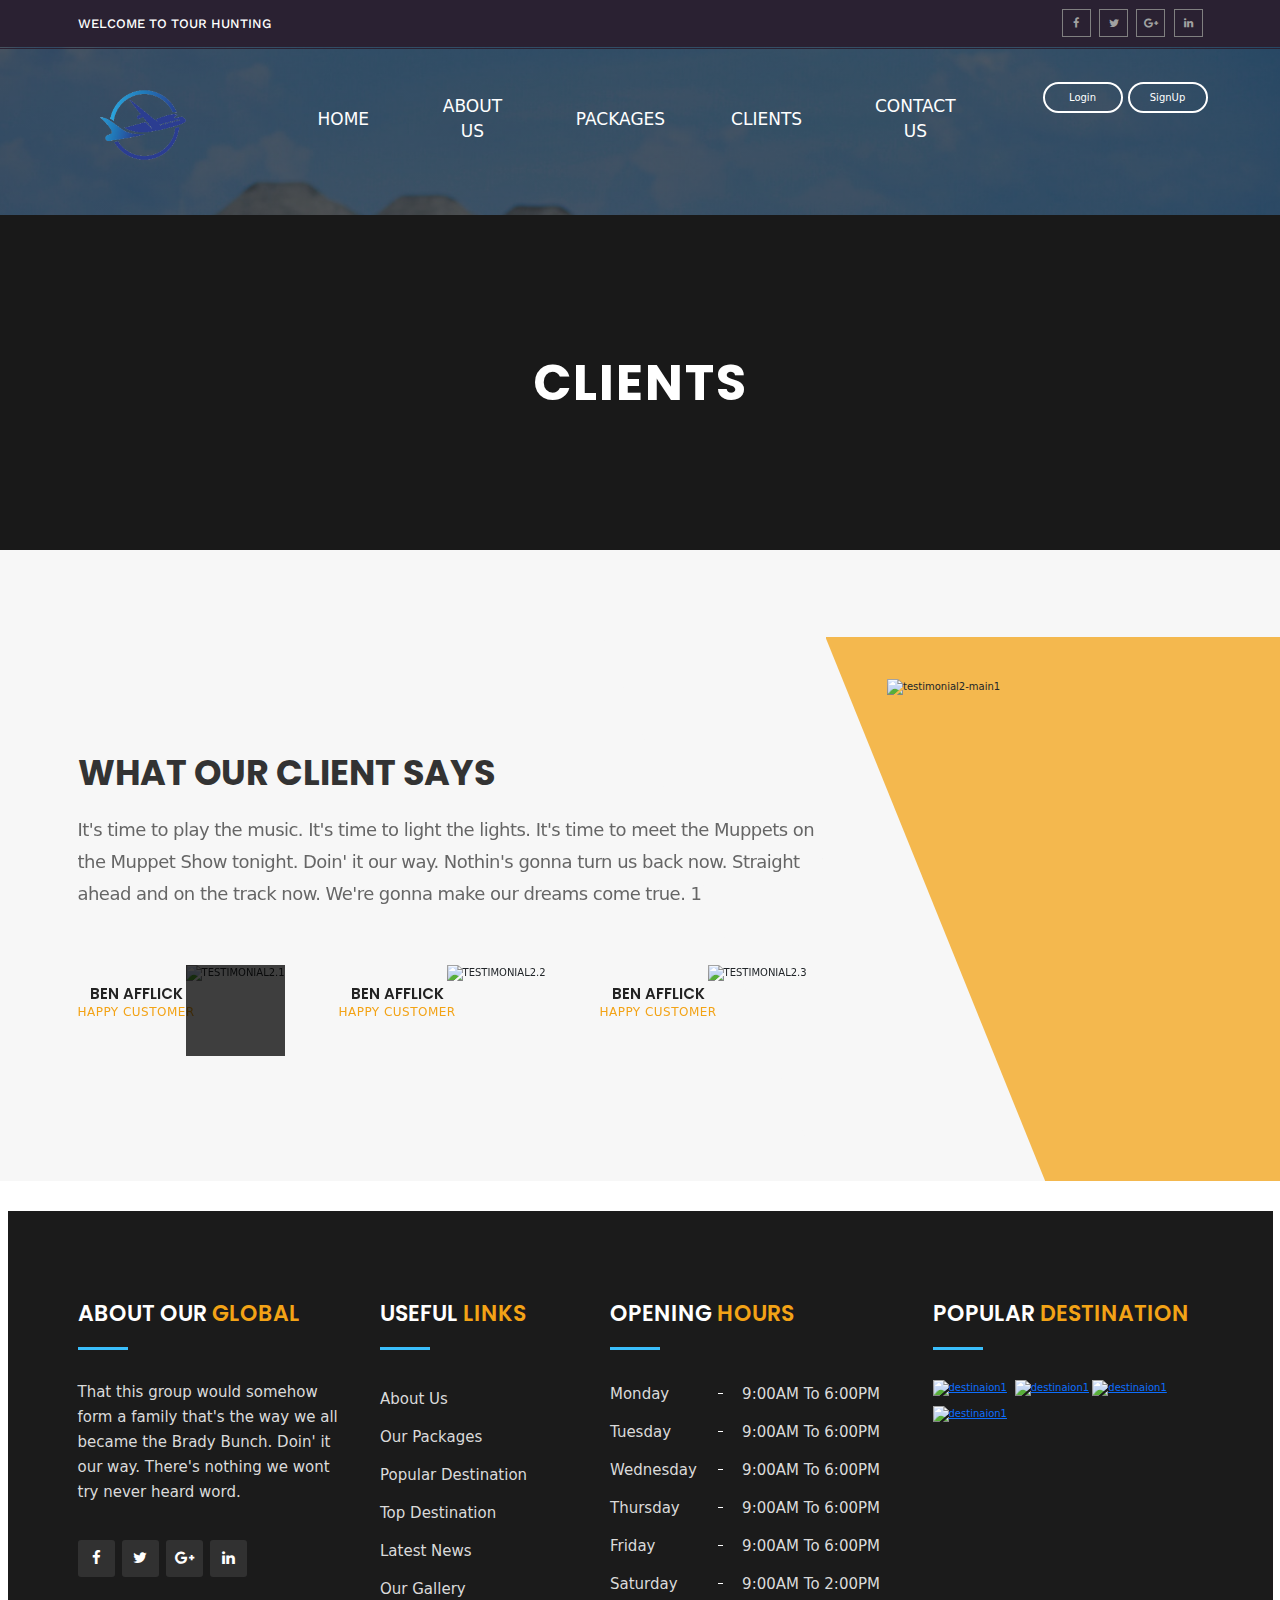
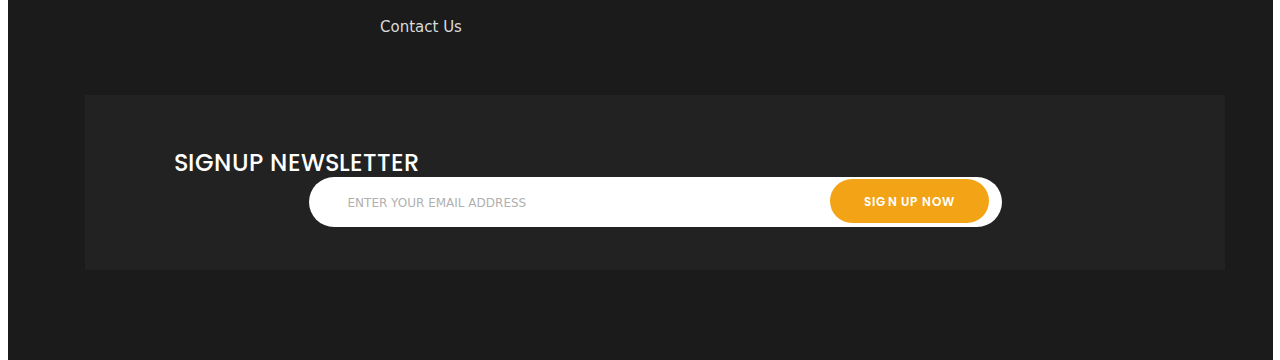
==== Tour Hunting/Testimonials.html @ 4d635478 "Tour Hunting" ====
<!doctype html>
<html lang="en">

<head>
    <meta charset="utf-8">
    <meta name="viewport" content="width=device-width, initial-scale=1">
    <title>TourHunting</title>
    <link href="https://cdn.jsdelivr.net/npm/bootstrap@5.3.0/dist/css/bootstrap.min.css" rel="stylesheet"
        integrity="sha384-9ndCyUaIbzAi2FUVXJi0CjmCapSmO7SnpJef0486qhLnuZ2cdeRhO02iuK6FUUVM" crossorigin="anonymous">
    <link rel="stylesheet" href="./aboutcss.css">
    <!-- bootstrap css -->
    <link rel="stylesheet" href="css/bootstrap.min.css">
    <!-- Responsive-->
    <link rel="stylesheet" href="css/responsive.css">
    <link rel="stylesheet" href="https://cdnjs.cloudflare.com/ajax/libs/font-awesome/6.4.0/css/all.min.css">
    <link rel="stylesheet" href="https://cdn.jsdelivr.net/npm/bootstrap@5.2.3/dist/css/bootstrap.min.css">
    <link rel="stylesheet" href="https://netdna.bootstrapcdn.com/font-awesome/4.0.3/css/font-awesome.css">
    <link href="https://unpkg.com/aos@2.3.1/dist/aos.css" rel="stylesheet">
    <link rel="stylesheet" href="css/nice-select.css">
    <link rel="stylesheet" href="css/bootstrap-datepicker.min.css">
    <link rel="stylesheet" href="css/niceCountryInput.css">
    <link rel="icon" href="images/fevicon.png" type="image/gif" />
    <style>
        /* - Header Top */
        .header-top {
	background-color: #2a2132;
	padding-top: 9px;
	position: relative;
}
.header-top::after {
	border-bottom: 1px solid #2a2132;
    bottom: -2px;
    content: "";
    display: inline-block;
    left: 0;
    position: absolute;
    right: 0;
    z-index: 1;
}
.header-top  span{
	color: #fff;
	display: inline-block;	
    font-family: 'Work Sans', sans-serif;
    font-size: 13px;
    font-weight: 500;
    line-height: 20px;
	padding-top: 5px;
	padding-bottom: 9px;
    text-transform: uppercase;
}
.header-top ul {
	text-align: right;
	padding-left: 0;
}
.header-top ul li {
	display: inline-block;
	margin-right: 5px;
}
.header-top ul li:last-of-type {
	margin-right: 0;
}
.header-top ul li a {
	color: #a1a1a1;
	font-size: 11px;
	display: inline-block;
	height: 28px;
	width: 29px;
	line-height: 28px;
	text-align: center;
	border: 1px solid #808080;
	transition: all 1s ease 0s;
	-webkit-transition: all 1s ease 0s;
	-moz-transition: all 1s ease 0s;
	-o-transition: all 1s ease 0s;
}
.header-top ul li:hover a {
	border-color: #4ebceb;
	color: #4ebceb;
}
/* -- Header Top End */
/* * Section Padding */
.section-padding {
	padding-top: 75px;
	padding-bottom: 75px;
}
/*------------------------------------------------------------------
	[Responsive]
------------------------------------------------------------------*/


@media (min-width: 768px){
    .col-md-7{
        flex: auto;
        width: 65.0%;
    }
}

/* - min-width: 1200 */
@media (min-width: 1200px) {
	.container {
		width: 1200px;
	}
}

/* - min-width: 992 */
@media (min-width: 992px) {
	
	/* - Menu Block */
	.menu-block{
		background-color: #f3a316;
		position: relative;
	}
	.menu-block::before{
		content: "";
		position: absolute;
		left: 0;
		right: 0;
		background-color: #f3a316;
		height: 1px;
		display: inline-block;
		top: -2px;
	}	
	
	/* - Header ContactInfo Block */
	.header-contactinfo-block .contactinfo-box:nth-child(3n+1){
		clear: both;
	}
	
	/* - Footer */
	.footer-widgetblock .col-md-3:nth-child(4n+1) {
		clear: both;
	}
}

/* - min-width: 992 to max-width: 1199 */
@media only screen and (min-width: 992px) and (max-width: 1199px) {
	/* - Header Middle */
	.header-middle{
		padding-bottom: 20px;
	}
	
	/* - Header ContactInfo Block */
	.header-middle .contactinfo-box{
		padding-left: 22px;
		margin-right: 12px;
	}
	.header-middle .contactinfo-box p a,
	.header-middle .contactinfo-box p span,
	.header-middle .contactinfo-box p{
		font-size: 13px;
	}
	
	.menu-block .menusearch {
		max-width: 225px;
	}
	
	/* - Footer WidgetBlock */	
	.ftr-widget .widget-title {
		font-size: 20px;
	}
	
	/* - Footer Widget:: OpeningHours */
	.footer-widgetblock .openinghours_widget {
		padding-left: 15px;
		padding-right: 30px;
	}
	
	/* - Footer Widget:: Popular DestinationHours */
	.populardestination_widget img {
		max-width: 100px;
	}
	
	.ftr-newsletter {
		padding: 43.5px 40px;
	}
	.ftr-newsletter .input-group .form-control {
		max-width: 440px;
	}
}

/* - max-width: 991 */
@media (max-width: 991px) {
	/* - Menu Block */
	.menu-block::before{
		height: 0;
	}}

    /* * Section Header */
.section-header {
	display: inline-block;
	width: 100%;
	text-align: center;
	position: relative;
	padding-bottom: 31px;
	margin-bottom: 70px;
}
.section-header::after {
	position: absolute;
	content: "";
	left: 0;
	right: 0;
	background-image: url("images/sectionheader-seprator.png");
	height: 8px;
	width: 80px;
	bottom: 0;
	margin: 0 auto;
}
.section-header h3{
	color: #333;
	font-size: 35px;
	font-weight: 700;
	line-height: 36px;
	font-family: 'Poppins', sans-serif;
	text-transform: uppercase;
	margin: 0 0 20px;
}
.section-header span {
	color: #a8a8a8;
	font-size: 16px;
	line-height: 26px;
	letter-spacing: -0.32px;
}
img {
    max-width: 100%;
	height: auto;
}

/* * Footer */
/* - Footer Main */
.footer-main {
	overflow: hidden;
}
.footer-widgetblock {
	background-color: #1b1b1b;
	position: relative;
	padding-bottom: 90px;
}
.footer-widgetblock::before {
	position: absolute;
	content: "";
	left: 0;
	right: 0;
	top: -90px;
	bottom: 0;
	background: url("images/footer-bg.png");
	background-position: top center;
	background-repeat: no-repeat;
}
.footer-widgetblock .row{
	padding-top: 90px;	
}

/* - Footer:: Footer Widget */
.ftr-widget {
	margin-bottom: 30px;
}

/* - Footer:: Widget Title */
.ftr-widget .widget-title {
	position: relative;
	color: #fff;
	font-size: 22px;
	font-weight: 600;
	font-family: 'Poppins', sans-serif;
	text-transform: uppercase;
	margin: 0 0 30px;
	padding-bottom: 23px;	
	word-wrap: break-word;
}
.ftr-widget .widget-title::after {
	content: "";
	background-color: #3abefb;
	height: 3px;
	width: 50px;
	position: absolute;
	bottom: 0;
	left: 0;
}
.ftr-widget .widget-title span {
	color: #f3a316;
}

/* - Footer :: About Widget */
.footer-widgetblock .about_widget p{
	color: #dadada;
	font-size: 15px;
	line-height: 25px;
}
.footer-widgetblock .about_widget ul {
	padding-left: 0;
	margin-bottom: 0;
	display: block;
	margin-top: 35px;
}
.footer-widgetblock .about_widget ul li {
	display: inline-block;
	margin-right: 4px;
}
.footer-widgetblock .about_widget ul li:last-of-type {
	margin-right: 0;
}
.footer-widgetblock .about_widget ul li a {
	width: 37px;
	height: 37px;
	line-height: 37px;
	text-align: center;
	background-color: #313131;
	font-size: 15px;
	color: #fff;
	border-radius: 3px;
	display: inline-block;	
	position: relative;
	z-index: 1;
}
.footer-widgetblock .about_widget ul li a:before {
	position: absolute;
	content: "";
	left: 0;
	right: 0;
	top: 0;
	bottom: 0;
	height: 0;
	background-color: #f3a316;
	transition: all 1s ease 0s;
	-webkit-transition: all 1s ease 0s;
	-moz-transition: all 1s ease 0s;
	-o-transition: all 1s ease 0s;
	z-index: -1;
}
.footer-widgetblock .about_widget ul li a:hover:before {
	height: 100%;
}
	
/* - Footer:: Link Widget */
.footer-widgetblock .link_widget {
	padding-left: 25px;
}
.footer-widgetblock .link_widget a {
	color: #dadada;
	line-height: 38px;
	text-transform: capitalize;
	text-decoration: none;
	font-size: 15px;
	transition: all 1s ease 0s;
	-webkit-transition: all 1s ease 0s;
	-moz-transition: all 1s ease 0s;
	-o-transition: all 1s ease 0s;	
	display: block;
	word-wrap: break-word;
}
.footer-widgetblock .link_widget a:hover {
	color: #f3a316;
	margin-left: 3px;
}
	
/* - Footer:: OpeningHours Widget */
.footer-widgetblock .openinghours_widget {
	padding-left: 65px;
	padding-right: 45px;
}
.footer-widgetblock .openinghours_widget p{
	display: inline-block;
	width: 100%;
	color: #dadada;
	font-size: 15px;
	line-height: 28px;
	text-transform: capitalize;
	float: left;
	position: relative
}
.footer-widgetblock .openinghours_widget p::before{
	position: absolute;
	content: "";
	background-color: #fff;
	width: 5px;
	height: 1px;
	left: 40%;
	top: 13px;
}
.footer-widgetblock .openinghours_widget p span{
	float: right;
}

/* - Footer:: Popular DestinationHours Widget */
.footer-widgetblock .populardestination_widget ul {
	padding-left: 0;
	margin-bottom: 0;
}
.footer-widgetblock .populardestination_widget ul li {
	display: inline-block;
	margin-bottom: 10px;
	margin-right: 4.5px;
	position: relative;
	transition: all 1s ease 0s;
	-webkit-transition: all 1s ease 0s;
	-moz-transition: all 1s ease 0s;
	-o-transition: all 1s ease 0s;
	position: relative;
}
.footer-widgetblock .populardestination_widget ul li:nth-child(2n) {
	margin-right: 0;
}
.footer-widgetblock .populardestination_widget ul li:hover {
	opacity: 0.5;
}

/* - Footer:: NewsLetter */
.ftr-newsletter {
	background-color: #222;
	padding: 43.5px 89px;
	max-width: 1170px;
	margin: 19px 15px 0;
}
.ftr-newsletter h3 {
	color: #fff;
	font-size: 24px;
	line-height: 28px;
	word-wrap: break-word;
	text-transform: uppercase;
	font-family: 'Poppins', sans-serif;
	float: left;
	margin: 10px 38px 0 0;
}
.ftr-newsletter .input-group {
	max-width: 693px;
}
.ftr-newsletter .input-group .form-control{
	border-radius: 25px;
	box-shadow: none;
	-webkit-box-shadow: none;
	-webkit-appearance: none;
	font-size: 12px;
	color: #000;
	background-color: #fff;
	padding: 0 35px;
	min-height: 44px;
	border: none;
	max-width: 517px;
}
/* -- Footer:: NewsLetter Placeholder */
.ftr-newsletter .input-group ::-webkit-input-placeholder {
	color: #b0b0b0;   
	text-transform: uppercase;
}
.ftr-newsletter .input-group :-moz-placeholder { /* Firefox 18- */
	color: #b0b0b0; 
	text-transform: uppercase;
}
.ftr-newsletter .input-group ::-moz-placeholder {  /* Firefox 19+ */
	color: #b0b0b0;
	text-transform: uppercase;
}
.ftr-newsletter .input-group :-ms-input-placeholder {  
	color: #b0b0b0; 
	text-transform: uppercase;
}
.ftr-newsletter .input-group .btn {
	background-color: #f3a316;
	text-decoration: none;
	text-transform: uppercase;
	font-size: 12px;
	font-family: 'Poppins', sans-serif;
	font-weight: 600;
	letter-spacing: 0.48px;
	padding: 8px 33px 5px;
	border-radius: 30px;
	min-height: 44px;
	color: #fff;
	transition: all 1s ease 0s;
	-webkit-transition: all 1s ease 0s;
	-moz-transition: all 1s ease 0s;
	-o-transition: all 1s ease 0s;	
	outline: none;
	word-wrap: break-word;
}
.ftr-newsletter .input-group .btn:hover {
	background-color: #3abefb;
}

/* - Footer Bottom */
.footer-bottom {
	background-color: #111;
}
.footer-bottom .col-md-3 span {
	color: #fff;
	font-size: 13px;
	letter-spacing: 0.52px;
	text-transform: uppercase;
	margin-top: 25px;
	display: inline-block;
}

/* - Footer Menu */
.footer-menu .ow-navigation {
	background-color: transparent;
	float: right;
}
.footer-menu .ow-navigation .nav > li {
	margin-right: 43px;
}
.footer-menu .ow-navigation .nav > li:last-of-type {
	margin-right: 0;
}
.footer-menu .ow-navigation .navbar-nav > li > a {
	font-weight: 400;
	letter-spacing: 0.48px;	
}
.footer-menu .ow-navigation .navbar-nav > li > a::before{
	height: 0;
}
.footer-menu .ow-navigation .navbar-nav > li > a:hover {
	color: #f3a316;
}
/* * PageBanner */
.pagebanner {
	-webkit-background-size: cover;
	background-size: cover;
	background-position: center center;
	background-repeat: no-repeat;
	background-size: cover;
	position: relative;
	min-height: 335px;
	text-align: center;
}
.pagebanner::before {
	background-color: rgba(0, 0, 0, 0.9);
	bottom: 0;
	content: "";
	display: inline-block;
	left: 0;
	position: absolute;
	right: 0;
	top: 0
}
.pagebanner .container {
	position: absolute;
	top: 50%;
	left: 0;
	right: 0;
	-webkit-transform: translate(0, -50%);
	-moz-transform: translate(0, -50%);
	-ms-transform: translate(0, -50%);
	transform: translate(0, -50%);
}
.pagebanner h3 {
	color: #fff;
	font-size: 50px;
	text-transform: uppercase;
	font-weight: 700;
	letter-spacing: 2px;
	font-family: 'Poppins', sans-serif;
	z-index: 2;
	word-wrap: break-word;
	margin: 0;
}

/* - PageBanner:: ContactUs */
.pagebanner.contactus {
	background: url("images/pagebanner-contactus.jpg"); 
}

/* - PageBanner:: Gallery4Column */
.pagebanner.gallery4column {
	background: url("images/pagebanner-gallery4column.jpg"); 
}

/* - PageBanner:: Gallery3Column */
.pagebanner.gallery3column {
	background: url("images/pagebanner-gallery3column.jpg"); 
}

/* - PageBanner:: AboutUs */
.pagebanner.aboutus {
	background: url("images/pagebanner-aboutus.jpg"); 
}

/* - PageBanner:: Destination */
.pagebanner.destination {
	background: url("images/pagebanner-destination.jpg"); 
}

/* - PageBanner:: Destination Details */
.pagebanner.destinationdetails {
	background: url("images/pagebanner-destinationdetails.jpg"); 
}

/* - PageBanner:: Blog */
.pagebanner.blog {
	background: url("images/pagebanner-blog.jpg"); 
}
/* - PageBanner:: BlogPost */
.pagebanner.blogpost {
	background: url("images/pagebanner-blogpost.jpg"); 
}
#index{
    background-image: linear-gradient(rgba(0,0,0,0.6),rgba(0,0,0,0.6)),url(Images/banner1.jpg);
    background-size: cover;
    background-position: center;
    background-attachment: fixed;
    padding-top: 20px;
    text-align: center;
    color: #fff;
}



    </style>
</head>

<body>

    		<!-- Top Header -->
		<div class="header-top container-fluid no-padding">	
			<div class="container">
				<div class="row">
					<div class="col-md-6 col-sm-6 col-xs-6">
						<span>Welcome to TOUR HUNTING</span>
					</div>
					<div class="col-md-6 col-sm-6 col-xs-6">
						<ul>
							<li><a href="#" title="Facebook"><i class="fa fa-facebook" aria-hidden="true"></i></a></li>
							<li><a href="#" title="Twitter"><i class="fa fa-twitter" aria-hidden="true"></i></a></li>
							<li><a href="#" title="GooglePlus"><i class="fa fa-google-plus" aria-hidden="true"></i></a></li>
							<li><a href="#" title="Linkedin"><i class="fa fa-linkedin" aria-hidden="true"></i></a></li>
						</ul>
					</div>
				</div>
			</div>
		</div><!-- Top Header /- -->





    <!--Navbar-->
    <section class="header" id="Index">
        <div class="container">
            <div class="row">
                <div class="col-md-2 col-sm-1" >
                    <img src="Images/Logo.png">
                </div>
                <div class="col-md-7 col-sm-5" >
                    <section class="navbar">
                        <nav class="navigation navbar navbar-expand-md navbar-dark ">
                            <button class="navbar-toggler" type="button" data-toggle="collapse"
                                data-target="#navbarsExample04" aria-controls="navbarsExample04" aria-expanded="false"
                                aria-label="Toggle navigation">
                                <span class="navbar-toggler-icon"></span>
                            </button>
                            <div class="collapse navbar-collapse" id="navbarsExample04">
                                <ul class="navbar-nav mr-auto">
                                    <li class="nav-item active">
                                        <a class="nav-link" href="Index.html">Home</a>
                                    </li>
                                    <li class="nav-item">
                                        <a class="nav-link" href="AboutUs.html">About Us</a>
                                    </li>
                                    <li class="nav-item">
                                        <a class="nav-link" href="#Packages">Packages </a>
                                    </li>
                                    <li class="nav-item">
                                        <a class="nav-link" href="Testimonials.html">clients</a>
                                    </li>

                                    <li class="nav-item">
                                        <a class="nav-link" href="ContactUs.html">Contact Us</a>
                                    </li>
                                </ul>
                            </div>
                        </nav>
                    </section>
                </div>
                <div class="col-md-2 col-sm-1">
                    <div class="row">
                        <div class="col-md-6 col-sm-4">
                            <div class="loginNav">
                                <a href="Log in form.html" id="loginNav">
                                    <button type="button" class="login-btn">Login</button></a>
                            </div>
                        </div>
                        <div class="col-md-6 col-sm-4">
                            <div class="register">
                                <a href="signupform.html" id="registerNav">
                                    <button type="button" class="login-btn">SignUp</button></a>
                            </div>
                        </div>
                        <div id="logoutNav">
                            <button type="button" class="login-btn" onclick="logout()">Logout</button>
                        </div>
                    </div>
                </div>
            </div>

    </section>
    <!--Navbar End-->


    <main class="site-main page-spacing">
		<!-- PageBanner -->
		<div class="container-fluid no-padding pagebanner aboutus">
			<div class="container">
				<h3>Clients</h3>
			</div>
		</div><!-- PageBanner /- -->	

		<!-- Testimonial2 Section -->
		<div class="container-fluid no-padding testimonial2-section">
			<div class="testimonial2-shape"></div>
			<div class="section-padding"></div>
			<div class="container">
				<div class="section-header">
					<h3>What our client says</h3>
				</div>
				<div class="row">
					<div class="col-md-8 col-sm-9 col-xs-12">
						<div id="slider" class="flexslider testimonial2-content">
							<ul class="slides">
								<li>
									<p>It's time to play the music. It's time to light the lights. It's time to meet the Muppets on the Muppet Show tonight. Doin' it our way. Nothin's gonna turn us back now. Straight ahead and on the track now. We're gonna make our dreams come true. 1 <p>
								</li>
								<li>
									<p>It's time to play the music. It's time to light the lights. It's time to meet the Muppets on the Muppet Show tonight. Doin' it our way. Nothin's gonna turn us back now. Straight ahead and on the track now. We're gonna make our dreams come true. 2<p>
								</li>
								<li>
									<p>It's time to play the music. It's time to light the lights. It's time to meet the Muppets on the Muppet Show tonight. Doin' it our way. Nothin's gonna turn us back now. Straight ahead and on the track now. We're gonna make our dreams come true. 3<p>
								</li>
								<li>
									<p>It's time to play the music. It's time to light the lights. It's time to meet the Muppets on the Muppet Show tonight. Doin' it our way. Nothin's gonna turn us back now. Straight ahead and on the track now. We're gonna make our dreams come true. 4<p>
								</li>
							</ul>
						</div>
						<div id="carousel" class="flexslider testimonial2-thumbs">
							<ul class="slides">
								<li>
									<div class="testimonial-author">
										<h3>Ben Afflick</h3>
										<span>Happy Customer</span>
										<div class="testimonial-thumbbox">
											<img src="images/testimonial2.1.jpg" alt="testimonial2.1" width="70" height="70"/>
										</div>
									</div>
								</li>
								<li>
									<div class="testimonial-author">
										<h3>Ben Afflick</h3>
										<span>Happy Customer</span>
										<div class="testimonial-thumbbox">
											<img src="images/testimonial2.2.jpg" alt="testimonial2.2" width="70" height="70"/>
										</div>
									</div>
								</li>
								<li>
									<div class="testimonial-author">
										<h3>Ben Afflick</h3>
										<span>Happy Customer</span>
										<div class="testimonial-thumbbox">
											<img src="images/testimonial2.3.jpg" alt="testimonial2.3" width="70" height="70"/>
										</div>
									</div>
								</li>
								<li>
									<div class="testimonial-author">
										<h3>Ben Afflick</h3>
										<span>Happy Customer</span>
										<div class="testimonial-thumbbox">
											<img src="images/testimonial2.1.jpg" alt="testimonial2.1" width="70" height="70"/>
										</div>
									</div>
								</li>
							</ul>
						</div>
					</div>
					<div class="col-md-4 col-sm-3 col-xs-12">
						<img src="images/testimonial2-main1.png" alt="testimonial2-main1" width="323" height="504"/>
					</div>
				</div>
			</div>
		</div><!-- Testimonial2 Section /- -->
        <br>
        <br>

    <!-- Footer Main -->
<footer class="footer-main container-fluid no-padding">	
    <div class="footer-widgetblock">
        <!-- Container -->
        <div class="container">
            <div class="row">
                <!-- Widget About -->
                <aside class="col-md-3 col-sm-6 col-xs-6 ftr-widget about_widget">
                    <h3 class="widget-title">About our <span> Global</span></h3>
                    <p>That this group would somehow form a family that's the way we all became the Brady Bunch. Doin' it our way. There's nothing we wont try never heard word.</p>
                    <ul>
                        <li><a href="#" title="facebook"><i class="fa fa-facebook" aria-hidden="true"></i></a></li>
                        <li><a href="#" title="twitter"><i class="fa fa-twitter" aria-hidden="true"></i></a></li>
                        <li><a href="#" title="google-plus"><i class="fa fa-google-plus" aria-hidden="true"></i></a></li>
                        <li><a href="#" title="linkedin"><i class="fa fa-linkedin" aria-hidden="true"></i></a></li>
                    </ul>
                </aside><!-- Widget About /- -->
                    
                <!-- Widget Link -->
                <aside class="col-md-2 col-sm-6 col-xs-6 ftr-widget link_widget">
                    <h3 class="widget-title">useful <span> Links</span></h3>
                    <a href="aboutus.html" title="About Us">About Us</a>
                    <a href="#" title="Our Packages">Our Packages</a>
                    <a href="destination.html" title="Popular Destination">Popular Destination</a>
                    <a href="#" title="Top Destination">Top Destination</a>
                    <a href="blog.html" title="Latest News">Latest News</a>
                    <a href="#" title="Our Gallery">Our Gallery</a>
                    <a href="contactus.html" title="Contact Us">Contact Us</a>
                </aside><!-- Widget Link /- -->
                
                <!-- Widget OpeningHours -->
                <aside class="col-md-4 col-sm-6 col-xs-6 ftr-widget openinghours_widget">
                    <h3 class="widget-title">Opening <span> Hours</span></h3>
                    <p>Monday<span>9:00AM to 6:00PM</span></p>
                    <p>Tuesday<span>9:00AM to 6:00PM</span></p>
                    <p>Wednesday<span>9:00AM to 6:00PM</span></p>
                    <p>Thursday<span>9:00AM to 6:00PM</span></p>
                    <p>Friday<span>9:00AM to 6:00PM</span></p>
                    <p>Saturday<span>9:00AM to 2:00PM</span></p>
                </aside><!-- Widget OpeningHours/- -->
                
                <!-- Widget PopularDestination -->
                <aside class="col-md-3 col-sm-6 col-xs-6 ftr-widget populardestination_widget">
                    <h3 class="widget-title">Popular <span> Destination</span></h3>
                    <ul>
                        <li><a title="instagram" href="#"><img width="130" height="130" alt="destinaion1" src="images/ftr-populardestinaion1.jpg"></a></li>
                        <li><a title="instagram" href="#"><img width="130" height="130" alt="destinaion1" src="images/ftr-populardestinaion2.jpg"></a></li>
                        <li><a title="instagram" href="#"><img width="130" height="130" alt="destinaion1" src="images/ftr-populardestinaion3.jpg"></a></li>
                        <li><a title="instagram" href="#"><img width="130" height="130" alt="destinaion1" src="images/ftr-populardestinaion4.jpg"></a></li>
                    </ul>	
                </aside><!-- Widget PopularDestination /- -->
                <div class="col-md-12 ftr-newsletter">
                    <h3>Signup newsletter</h3>
                    <form>
                        <div class="input-group">
                            <input type="text" placeholder="Enter your email address" class="form-control" required>
                            <span class="input-group-btn">
                                <button type="submit" class="btn">Sign up now</button>
                            </span>
                        </div>
                    </form>
                </div>
            </div>
        </div><!-- Container /- -->
    </div><!-- Footer WidgetBlock /- -->
    
    
</footer><!-- Footer /- -->
    <script src="js/jquery.min.js"></script>
    <script src="js/bootstrap.bundle.min.js"></script>
    <script src="js/jquery-3.0.0.min.js"></script>
    <script src="js/jquery.nice-select.min.js"></script>
    	<!-- JQuery v1.11.3 -->	
	<script src="./js/html5/jquery.min.js"></script>
	<script src="js/jquery.ddslick.min.js"></script><!-- For Option Image & decription  -->	
	<script src="libraries/lib.js"></script><!-- Bootstrap JS File v3.3.5 -->	
	<script src="libraries/bootstrap-datetimepicker.min.js"></script><!-- Bootstrap DateTimePicker -->
	<script src="libraries/lightslider-master/lightslider.js"></script><!-- LightSlider -->	
	<script src="https://maps.googleapis.com/maps/api/js?v=3.exp"></script><!-- Library - Google Map API -->
	
	<!-- Library - Theme JS -->
	<script src="js/functions.js"></script>
    <!-- sidebar -->
    <script src="https://unpkg.com/aos@2.3.1/dist/aos.js"></script>
    <script src="js/bootstrap-datepicker.min.js"></script>
    <script src="js/niceCountryInput.js"></script>
    <script src="js/custom.js"></script>
    <script>  AOS.init();</script>
    <script src="https://cdn.jsdelivr.net/npm/bootstrap@5.3.0/dist/js/bootstrap.bundle.min.js"
        integrity="sha384-geWF76RCwLtnZ8qwWowPQNguL3RmwHVBC9FhGdlKrxdiJJigb/j/68SIy3Te4Bkz"
        crossorigin="anonymous"></script>
    <script>
        document.addEventListener("DOMContentLoaded", function () {
            const authToken = localStorage.getItem("authToken");

            if (authToken) {
                // Hide login and register nav items
                document.getElementById("loginNav").style.display = "none";
                document.getElementById("registerNav").style.display = "none";
                // Show logout nav item
                document.getElementById("logoutNav").style.display = "block";
            } else {
                // Show login and register nav items
                document.getElementById("loginNav").style.display = "block";
                document.getElementById("registerNav").style.display = "block";
                // Hide logout nav item
                document.getElementById("logoutNav").style.display = "none";
            }
        });
    </script>

    <script>
        function logout() {
            fetch("http://localhost:3000/logout", {
                method: "GET",
                headers: {
                    "Content-Type": "application/json"
                },
                // Optionally, you can include an authorization header if required
                // headers: {
                //   "Content-Type": "application/json",
                //   "Authorization": `Bearer ${authToken}`
                // },
            })
                .then(response => {
                    if (response.ok) {
                        // Clear the authToken from localStorage
                        localStorage.removeItem("authToken");
                        localStorage.removeItem("userRole");
                        // Optionally, clear the authToken from session
                        // sessionStorage.removeItem("authToken");

                        // Redirect the user to the desired page
                        window.location.href = "Traveling Hunters.html"; // Redirect to the home page or any other page
                    } else {
                        // Handle the error response if the logout fails
                        console.error("Logout failed:", response.statusText);
                    }
                })
                .catch(error => {
                    console.error("An error occurred during logout:", error);
                });
        }
    </script>

</body>

</html>
---- Tour Hunting/aboutcss.css ----
/*--------------------------------------------------------------------- 
import Fonts -
--------------------------------------------------------------------*/

@import url('https://fonts.googleapis.com/css?family=Poppins:100,100i,200,200i,300,300i,400,400i,500,500i,600,600i,700,700i,800,800i,900,900i');
@import url('https://fonts.googleapis.com/css?family=Roboto:300,400,500,700,900&display=swap');
@import url('https://fonts.googleapis.com/css?family=Raleway:400,500,600,700,800,900&display=swap');

/*****---------------------------------------- 1) 
 2) font-family: 'Poppins', sans-serif;
 ----------------------------------------*****/


/*--------------------------------------------------------------------- 
import Files 
---------------------------------------------------------------------*/

@import url(https://fonts.googleapis.com/css?family=Work+Sans:400,500,600,700,300|Poppins:400,500,600,700|Tangerine:700);
@import url(normalize.css);
@import url(icomoon.css);
@import url(font-awesome.min.css);
@import url(nice-select.css);
@import "./libraries/lib.css";
@import "./css/shortcode.css";








*
{
    padding: 0%;
    margin: 0%;
}

.header{
   
    background-image: linear-gradient(rgba(0,0,0,0.6),rgba(0,0,0,0.6)),url(Images/banner1.jpg);
    background-size: cover;
    background-position: center;
    background-attachment: fixed;
    padding-top: 20px;
    text-align: center;
    color: #fff;
}
.navigation.navbar {

    text-align: center;
}
.navigation .navbar-nav.mr-auto li {
    display: flex;
    align-items: center;
}
.navigation.navbar-dark .navbar-nav .nav-link {
    margin: 0px 28px;
    color: #fff;
    font-size: 17px;
    line-height: 25px;
    font-weight: 400;
    border-radius: 0px;
    text-transform: uppercase;
    border-bottom: #73bd2400 solid 4px;
    cursor: pointer;
}
.navigation.navbar-dark .navbar-nav .nav-link:focus,
.navigation.navbar-dark .navbar-nav .nav-link:hover {
    color:rgba(243,163,22,0.9);
    border-bottom:rgba(243,163,22,0.9);
}

a#loginNav{
    padding-left: 10px;

}
a#registerNav{
    display: flex;

}

.header img{
    width: 170px;
    float: left;
    margin: -20px;
}
.login-btn{
    width: 80px;
    margin: 5px;
    padding: 6px 0;
    outline: none;
    border: 2px solid #fff;
    border-radius: 50px;
    background: transparent;
    color: #fff;
    align-items: center;
}
.login-btn:hover{
    color:rgba(243,163,22,0.9);
}
div.col-md-2{
    margin-top: 10px;
}
.header h1{
    padding-top: 260px;
    padding-bottom: 0px;
    font-size: 55px;
}
.input-group{
    width: 90%;
    max-width: 500px;
    border-radius: 30px;
    background-color: #fff;
    margin: auto;
    padding: 2px;
}
input.form-control{
    border: 0px;
    border-radius: 30px;
    margin: 2px;
    box-shadow: none;
}
button.input-group-text{
    width: 100px;
    background-image: linear-gradient(#00ff7e,#1f3d90);
    border: 0;
    color: #fff;
    padding: 7px;
    border-radius: 30px;;
    box-shadow: none; 
}
button.add-btn{
    width: 223px;
    margin: 5px;
    padding: 6px 0;
    outline: none;
    border: 2px solid #fff;
    border-radius: 50px;
    background: transparent;
    color: #fff;
    align-items: center;
}
.add-btn:hover{
    color:rgba(243,163,22,0.9);
}
/*Featured Destination*/
section.features{
    padding: 100px 0;
}
h1{
    text-align: center;
    padding-bottom: 30px; 
}
div.feature-img img{
    width: 100%;
}
div.price{
    width: 50px;
    height: 50px;
    background: #ff5722;
    color: #fff;
    font-weight: 600;
    border-radius: 50px;
    padding: 10px;
    box-shadow: 0 0 10px 1px rgba(37,73,214,0.18);
    position: absolute;
    left: 20px;
    bottom: -25px;
}
div.feature-img{
    position: relative;

}
div.rating{
    padding: 3px;
    float: right;
    background: #fff;
    bottom: -1px;
    right: 0;
    position: absolute;
    color: #ff5722;
}
div.feature-details{
    background-color: rgba(255, 255, 255, 0.514);
    color: black;
    padding: 30px;
    text-align: justify;
}
div.feature-details h4{
    font-weight: 600px;
    margin-top: 10px;
}
#marker{
    color: #ff5722;
    margin: 5px;
}
div.feature-box{
    box-shadow: 0 0 10px 1px rgba(37,73,214,0.18);
    margin-bottom: 30px;
}
.our_packages {
    border-top: rgba(243,163,22,0.9);
}

.our_packages .titlepage {
    padding-bottom: 20px;
}

.table_form {
    background: #ffffff;
    margin-top: -70px;
    padding: 30px 70px 0 70px;
    box-shadow: 0 0 19px rgba(30, 30, 30, 0.09);
}

.table_form .titlepage h3 {
    padding-bottom: 10px;
    color:rgba(243,163,22,0.9);
    font-size: 20px;
    text-align: center;
    text-transform: uppercase;
}

label {
    color: #626262;
    font-size: 17px;
}

.datepicker-days {
    padding: 20px;
}

.contactus {
    border: #d8d066 solid 1px;
    width: 100%;
    padding: 0px 25px;
    background: #fff;
    color: #afafaf;
    font-size: 17px;
    font-weight: 400;
    box-shadow: inherit;
    height: 45px;
    margin-bottom: 30px;
}

.table_form .nice-select {
    background-color: #fff;
    font-weight: 400;
    width: 100% !important;
    line-height: 45px !important;
    text-transform: uppercase;
}

.contactus.nice-select::after {
    border-bottom: 3px solid #bdbdbd;
    border-right: 3px solid #bdbdbd;
    content: '';
    display: block;
    height: 12px;
    pointer-events: none;
    position: absolute;
    right: 18px;
    top: 45%;
    -webkit-transform-origin: 66% 66%;
    -ms-transform-origin: 66% 66%;
    transform-origin: 66% 66%;
    -webkit-transform: rotate(45deg);
    -ms-transform: rotate(45deg);
    transform: rotate(45deg);
    -webkit-transition: all 0.15s ease-in-out;
    transition: all 0.15s ease-in-out;
    width: 12px;
}

.send_btn {
    background: #2b2b2a;
    font-weight: 500;
    font-size: 17px;
    width: 100%;
    max-width: 330px;
    color: #fff;
    height: 51px;
    line-height: 51px;
    transition: ease-in all 0.5s;
    text-transform: uppercase;
    margin: 0 auto;
    margin-top: 20px;
    display: block;
}

.send_btn:hover {
    background: rgba(243,163,22,0.9);
    color: #fff;
    transition: ease-in all 0.5s;
}

#table *::placeholder {
    color: #afafaf;
    opacity: 1;
}

.filter_main .read_more {
    max-width: 130px;
    height: 40px;
    line-height: 40px;
    font-size: 16px;
    position: relative;
    background-color: #2b2b2a !important;
}

.filter_main .read_more::before {
    position: absolute;
    content: "";
    background: url(../images/fi_bottom.png);
    width: 13px;
    height: 6px;
    bottom: -5px;
    left: 0;
    right: 0;
    margin: 0 auto;
    background-repeat: no-repeat;
}

.typologies {
    background: #fff;
    box-shadow: 0 0 59px rgba(30, 30, 29, 0.09);
    padding: 30px 30px 0px 30px;
    margin-top: 10px;
}

.typolo {
    margin-bottom: 30px;
}

.typolo span {
    color: #2b2b2a;
    font-size: 17px;
    text-transform: uppercase;
    font-weight: 500;
}

.typolo .form-check-input {
    margin-top: 9px;
}

.typolo .form-check-label {
    color: #2b2b2a;
}

.typolo .form-check {
    padding-left: 0;
}

.marg_bottom0 {
    margin-bottom: 0px;
}

.typolo .label-text {
    text-transform: none;
    font-size: 16px;
    color: #575757;
    font-weight: normal;
}

input[type="checkbox"],
input[type="radio"] {
    position: absolute;
    right: 9000px;
}


/*Radio box*/

input[type="radio"]+.label-text:before {
    content: "\f10c";
    font-family: "FontAwesome";
    font-style: normal;
    font-weight: normal;
    font-variant: normal;
    text-transform: none;
    line-height: 1;
    -webkit-font-smoothing: antialiased;
    width: 1em;
    display: inline-block;
    margin-right: 5px;
}

input[type="radio"]:checked+.label-text:before {
    content: "\f192";
    color:rgba(243,163,22,0.9);
    animation: effect 250ms ease-in;
}

input[type="radio"]:disabled+.label-text {
    color: #aaa;
}

input[type="radio"]:disabled+.label-text:before {
    content: "\f111";
    color: #ccc;
}

@keyframes effect {
    0% {
        transform: scale(0);
    }
    25% {
        transform: scale(1.3);
    }
    75% {
        transform: scale(1.4);
    }
    100% {
        transform: scale(1);
    }
}

/** packages section **/

.packages {
    background: #fff;
    padding-top: 85px;
}

.packages .titlepage h2 {
    padding-bottom: 10px;
}

.packages_box {
    box-shadow: 0 0 19px rgba(30, 30, 30, 0.10);
    margin-bottom: 60px;
}

.packages_box figure {
    margin: 0;
    overflow: hidden;
    background: #111111;
}

.tuscany {
    padding: 27px;
}

.packages_box figure img {
    width: 100%;
    overflow: hidden;
    position: relative;
    transition: ease-in all 0.5s;
}

#ho_img:hover.packages_box figure img {
    transition: ease-in all 0.5s;
    transform: scale(1.2);
    opacity: 0.6;
}

.tusc {
    display: flex;
    justify-content: space-between;
}

.italy h3 {
    color: #151c37;
    font-size: 20px;
    line-height: 20px;
    font-weight: bold;
}

.italy span {
    display: block;
    color: #717171;
}

.italy_right h3 {
    color:rgba(243,163,22,0.9);
    font-size: 20px;
    line-height: 20px;
    font-weight: bold;
}

.italy_right span {
    display: block;
    font-size: 25px;
    line-height: 25px;
    font-weight: bold;
    color: #2a2a2a;
}

.tuscany p {
    color: #747474;
    padding: 20px 0 30px 0;
}

.tusc .read_more {
    text-align: center;
    max-width: 116px;
    padding: 2px;
    height: 45px;
    line-height: 35px;
    margin: 0;
    border-radius: 10px;
    
}



/** end packages section **/


section.gallery{
    padding: 100px 20px;
    background-image: linear-gradient(#0080ffa8,#00eeff7e);
    color: #fff;
    border-radius: 10px;
    margin: 100px;
    box-shadow: 5px 10px rgba(0, 0, 0, 0.11);
}
div.gallery-box img{
    width: 100%;
    border-radius: 10px;
    cursor: pointer;
    transition: 1s;

}
div.gallery-box img:hover{
    transform: scale(1.1);
}
div.gallery-box h4{
    display: block;
    color: #fff;
    text-shadow: -2px 2px 2px #000;
    font-weight: 600;
    position: absolute;
    top: 50%;
    left: 50%;
    transform: translate(-50%,-50%);
}
div.gallery-box{
    position: relative;
    margin-bottom: 30px;

}
section.banner{
    height: 800px;
    background-image: url(Images/banner2.jpg);
    background-position: center;
    background-size: cover;
    background-attachment: fixed;
    padding-top: 15%;


}
div.banner-highlights{
    padding: 70px 0;
    background:rgba(0,0,0,0.7);
    text-align: end;
    color: #fff;

}
button.booking-btn{
    width: 120px;
    padding: 8px 0;
    outline: none;
    border: 2px solid #fff;
    border-radius: 50px;
    background: transparent;
    color: #fff;
    margin-top: 20px;
}
section.user-feedback{
    padding: 100px;
}
div.user-review{
    text-align: center;
    box-shadow: 0 0 10px 0 rgba(0,0,100,0.2);
    padding-bottom: 50px;
}
div.user-review p {
    padding: 50px 10px 10px 10px;
}
section.user-feedback img{
    width: 60px;
    height: 60px;
    border-radius: 50%;
    position: relative;
    margin: -30px 0 20px 40%;
}
section.Contact{
    align-items: center;
}
.about {
    margin-top: 80px;
    background: url(Images/about_bg.jpg);
    background-repeat: no-repeat;
    background-position: center;
    background-size: cover;
    padding-top: 80px;
    padding-bottom: 80px;
    background-attachment: fixed;
}

.about .titlepage h2 {
    color: #fff;
    padding-bottom: 10px;
    text-align: center;
}

.about_text p {
    margin-top: 60px;
    color: #fff;
    margin-bottom: 130px;
    text-align: center;
}

section.footer{
    padding: 100px 20px;
    background-image: linear-gradient(#2d557d,#70b824);
    color: #fff; 
}
img.footer-logo{
    width: 150px;
    margin-top: 15px;
    margin-bottom: 15px;
}
section.footer h4{
    text-align: left;
    margin-top: 15px;
    margin-bottom: 25px;
}
section.footer p{
    font-size: 12px;
    text-align: justify;
    padding-right: 35px;
     
}
section.footer hr{
    margin-top: 10px;
    background: #efefef;
}
---- Tour Hunting/css/responsive.css ----
/*--------------------------------------------------------------------- 
File Name: responsive.css 
---------------------------------------------------------------------*/

@media (min-width: 1342px) and (max-width: 1500px) {
    .full_bg {
        height: 100%;
    }
}

@media (min-width: 1200px) and (max-width: 1342px) {
    .full_bg {
        height: 100%;
    }
}

@media (min-width: 992px) and (max-width: 1199px) {
    .navigation.navbar-dark .navbar-nav .nav-link {
        margin: 0px 17px;
    }
    .full_bg {
        height: 100%;
    }
    .slider_main {
        padding-top: 11%;
    }
}

@media (min-width: 768px) and (max-width: 991px) {
    .header_midil {
        padding: 40px 5px;
    }
    .full_bg {
        height: 100%;
    }
    .navigation.navbar-dark .navbar-nav .nav-link {
        margin: 0px 10px;
    }
    .slider_main {
        padding-top: 12%;
    }
    .board h1 {
        font-size: 70px;
    }
    .table_form {
        padding: 30px 35px 0 35px;
    }
    ul.conta li {
        font-size: 18px;
    }
}

@media (min-width: 576px) and (max-width: 767px) {
    .header_midil {
        padding: 34px 10px;
    }
    .slider_main {
        padding-top: 25%;
    }
    .board h1 {
        font-size: 60px;
    }
    .full_bg {
        height: 100%;
    }
    .main_form .send_btnt {
        margin-bottom: 30px;
    }
    ul.conta {
        display: inherit;
    }
    .navigation.navbar {
        float: right;
        display: inherit !important;
        padding: 0;
        width: 100%;
    }
    .navigation .navbar-collapse {
        background: #251524;
        padding: 20px;
        margin-top: 69px;
        position: absolute;
        width: 100%;
        z-index: 999;
    }
    .navigation.navbar-dark .navbar-nav .nav-link {
        padding: 10px 0;
        color: #fff;
        text-align: center;
    }
    .navigation.navbar-dark .navbar-toggler {
        border: inherit;
        float: right;
        padding: 0;
        width: 100%;
        outline: inherit;
        margin-top: 6px;
    }
    .navigation.navbar-dark .navbar-toggler-icon {
        background: url(../images/menu_icon.png);
        background-repeat: no-repeat;
        width: 48px;
        float: right;
    }
    .d_none,
    ul.top_infomation {
        display: none !important;
    }
}

@media (max-width: 575px) {
    .header_midil {
        padding: 40px 0;
    }
    .slider_main {
        padding-top: 34%;
    }
    .board h1 {
        font-size: 35px;
        line-height: 47px;
    }
    .board p {
        padding: 33px 0 60px 0;
    }
    .board .read_more {
        margin-bottom: 5px;
    }
    .full_bg {
        height: 100%;
    }
    .table_form {
        padding: 30px 30px 0 30px;
    }
    .test_box {
        margin: 0px;
    }
    ul.conta {
        display: inherit;
    }
    .titlepage h2 {
        line-height: 40px;
        font-size: 28px;
    }
    #myCarousel .carousel-control-prev,
    #myCarousel .carousel-control-next {
        top: 65%;
    }
    #myCarousel .carousel-control-next {
        right: 0%;
    }
    #myCarousel .carousel-control-prev {
        left: 0%;
    }
    .navigation.navbar {
        float: right;
        display: inherit !important;
        padding: 0;
        width: 100%;
        margin-top: -27px;
    }
    .navigation .navbar-collapse {
        background: #251524;
        padding: 20px;
        margin-top: 58px;
        position: absolute;
        width: 100%;
        z-index: 999;
    }
    .navigation.navbar-dark .navbar-nav .nav-link {
        padding: 10px 0;
        color: #fff;
        text-align: center;
    }
    .navigation.navbar-dark .navbar-toggler {
        float: right;
        border: inherit;
        margin-top: 1px;
        padding: 0;
        outline: inherit;
    }
    .navigation.navbar-dark .navbar-toggler-icon {
        background: url(../images/menu_icon.png);
        background-repeat: no-repeat;
        width: 48px;
    }
    .main_form .send_btnt {
        margin-bottom: 30px;
    }
    .d_none,
    ul.top_infomation {
        display: none !important;
    }
}
---- Tour Hunting/css/nice-select.css ----
/*---------------------------------------------------------------------
    File Name: nice-select.css
---------------------------------------------------------------------*/

.nice-select {
  background-color: #f6f6f6;
  border-radius: 0;
  box-sizing: border-box;
  clear: both;
  display: block;
  float: left;
  height: auto;
  outline: none;
  padding-left: 20px;
  padding-right: 35px;
  position: relative;
  -webkit-transition: all 0.2s ease-in-out;
  transition: all 0.2s ease-in-out;
  -webkit-user-select: none;
  -moz-user-select: none;
  -ms-user-select: none;
  user-select: none;
  width: 50%;
  cursor: pointer;
  font-family: inherit;
  font-weight: normal;
  line-height: 50px;
  text-align: left !important;
  white-space: nowrap;
  font-weight: 300;
}

.nice-select:after {
  border-bottom: 2px solid #999;
  border-right: 2px solid #999;
  content: '';
  display: block;
  height: 5px;
  margin-top: -4px;
  pointer-events: none;
  position: absolute;
  right: 12px;
  top: 50%;
  -webkit-transform-origin: 66% 66%;
  -ms-transform-origin: 66% 66%;
  transform-origin: 66% 66%;
  -webkit-transform: rotate(45deg);
  -ms-transform: rotate(45deg);
  transform: rotate(45deg);
  -webkit-transition: all 0.15s ease-in-out;
  transition: all 0.15s ease-in-out;
  width: 5px;
}

.nice-select.open:after {
  -webkit-transform: rotate(-135deg);
  -ms-transform: rotate(-135deg);
  transform: rotate(-135deg);
}

.nice-select.open .list {
  opacity: 1;
  pointer-events: auto;
  -webkit-transform: scale(1) translateY(0);
  -ms-transform: scale(1) translateY(0);
  transform: scale(1) translateY(0);
}

.nice-select.disabled {
  border-color: #ededed;
  color: #999;
  pointer-events: none;
}

.nice-select.disabled:after {
  border-color: #cccccc;
}

.nice-select.wide {
  width: 100%;
}

.nice-select.wide .list {
  left: 0 !important;
  right: 0 !important;
}

.nice-select.right {
  float: right;
}

.nice-select.right .list {
  left: auto;
  right: 0;
}

.nice-select.small {
  font-size: 12px;
  height: 36px;
  line-height: 34px;
}

.nice-select.small:after {
  height: 4px;
  width: 4px;
}

.nice-select.small .option {
  line-height: 34px;
  min-height: 34px;
}

.nice-select .list {
  background-color: #fff;
  border-radius: 5px;
  box-shadow: 0 0 0 1px rgba(68, 68, 68, 0.11);
  box-sizing: border-box;
  margin-top: 4px;
  opacity: 0;
  overflow: hidden;
  padding: 0;
  pointer-events: none;
  position: absolute;
  top: 100%;
  left: 0;
  -webkit-transform-origin: 50% 0;
  -ms-transform-origin: 50% 0;
  transform-origin: 50% 0;
  -webkit-transform: scale(0.75) translateY(-21px);
  -ms-transform: scale(0.75) translateY(-21px);
  transform: scale(0.75) translateY(-21px);
  -webkit-transition: all 0.2s cubic-bezier(0.5, 0, 0, 1.25), opacity 0.15s ease-out;
  transition: all 0.2s cubic-bezier(0.5, 0, 0, 1.25), opacity 0.15s ease-out;
  z-index: 9;
}

.nice-select .list:hover .option:not(:hover) {
  background-color: transparent !important;
}

.nice-select .option {
  cursor: pointer;
  font-weight: 400;
  line-height: 40px;
  list-style: none;
  min-height: 40px;
  outline: none;
  padding-left: 18px;
  padding-right: 29px;
  text-align: left;
  -webkit-transition: all 0.2s;
  transition: all 0.2s;
}

.nice-select .option:hover,
.nice-select .option.focus,
.nice-select .option.selected.focus {
  background-color: #f6f6f6;
}

.nice-select .option.selected {
  font-weight: bold;
}

.nice-select .option.disabled {
  background-color: transparent;
  color: #999;
  cursor: default;
}

.no-csspointerevents .nice-select .list {
  display: none;
}

.no-csspointerevents .nice-select.open .list {
  display: block;
}
---- Tour Hunting/css/niceCountryInput.css ----
.niceCountryInputMenu {
    background: white !important;
    color: black !important;
    border: 1px solid #a8a8a8;
    cursor: pointer;
     /*
    font-family: Arial;
    font-size: 12px;
    */
}
.niceCountryInputMenuDefaultText {
    width: 270px;
    display: inline-block;
    white-space: nowrap;
    overflow: hidden;
    text-overflow: ellipsis;
}
.niceCountryInputMenuDefaultText a:hover {
    text-decoration: none;
}
.niceCountryInputMenu a {
    color: black !important;
}
.niceCountryInputMenuDropdown {
    /*border-left: 1px solid #a8a8a8;*/
    height: 25px;
    width: 21px;
    float: right;
    line-height: 25px;
    text-align: center;
    position: relative;
    right: 0;
    color: black;
}
.niceCountryInputMenuDropdownContent {
    border: 1px solid #a8a8a8;
    border-top: 0;
    max-height: 200px;
    overflow-y: scroll;
    overflow-x: hidden;
}
.niceCountryInputMenuDropdownContent a {
    height: 25px;
    line-height: 25px;
    display: block;
    width: 100%;
    color: black !important;
    overflow: hidden;
    text-decoration: none;
    /*
    font-family: Arial;
    font-size: 12px;
    */
}
.niceCountryInputMenuDropdownContent a:hover {
    background-color: gray !important;
    color: white !important;
    text-decoration: none;
}
.niceCountryInputMenuFilter {
    border: 1px solid #a8a8a8;
    border-top: 0;
    border-bottom: 0;
}
.niceCountryInputMenuFilter input {
    width: 100%;
    width: calc(100% - 10px);
    margin: 5px;
    padding: 5px;
}
.niceCountryInputMenuCountryFlag {
    border: 1px solid #d3d3d3;
    width: 18px;
    height: 13px;
    margin-left: 5px;
    margin-right: 5px;
}
.niceCountryInputMenuCountryNoFlag {
    display: inline-block;
    border: 1px solid black;
    background: white;
    color: black;
    line-height: 15px;
    text-align: center;
    width: 22px;
    margin-left: 5px;
    margin-right: 5px;
    font-size: 13px;
}
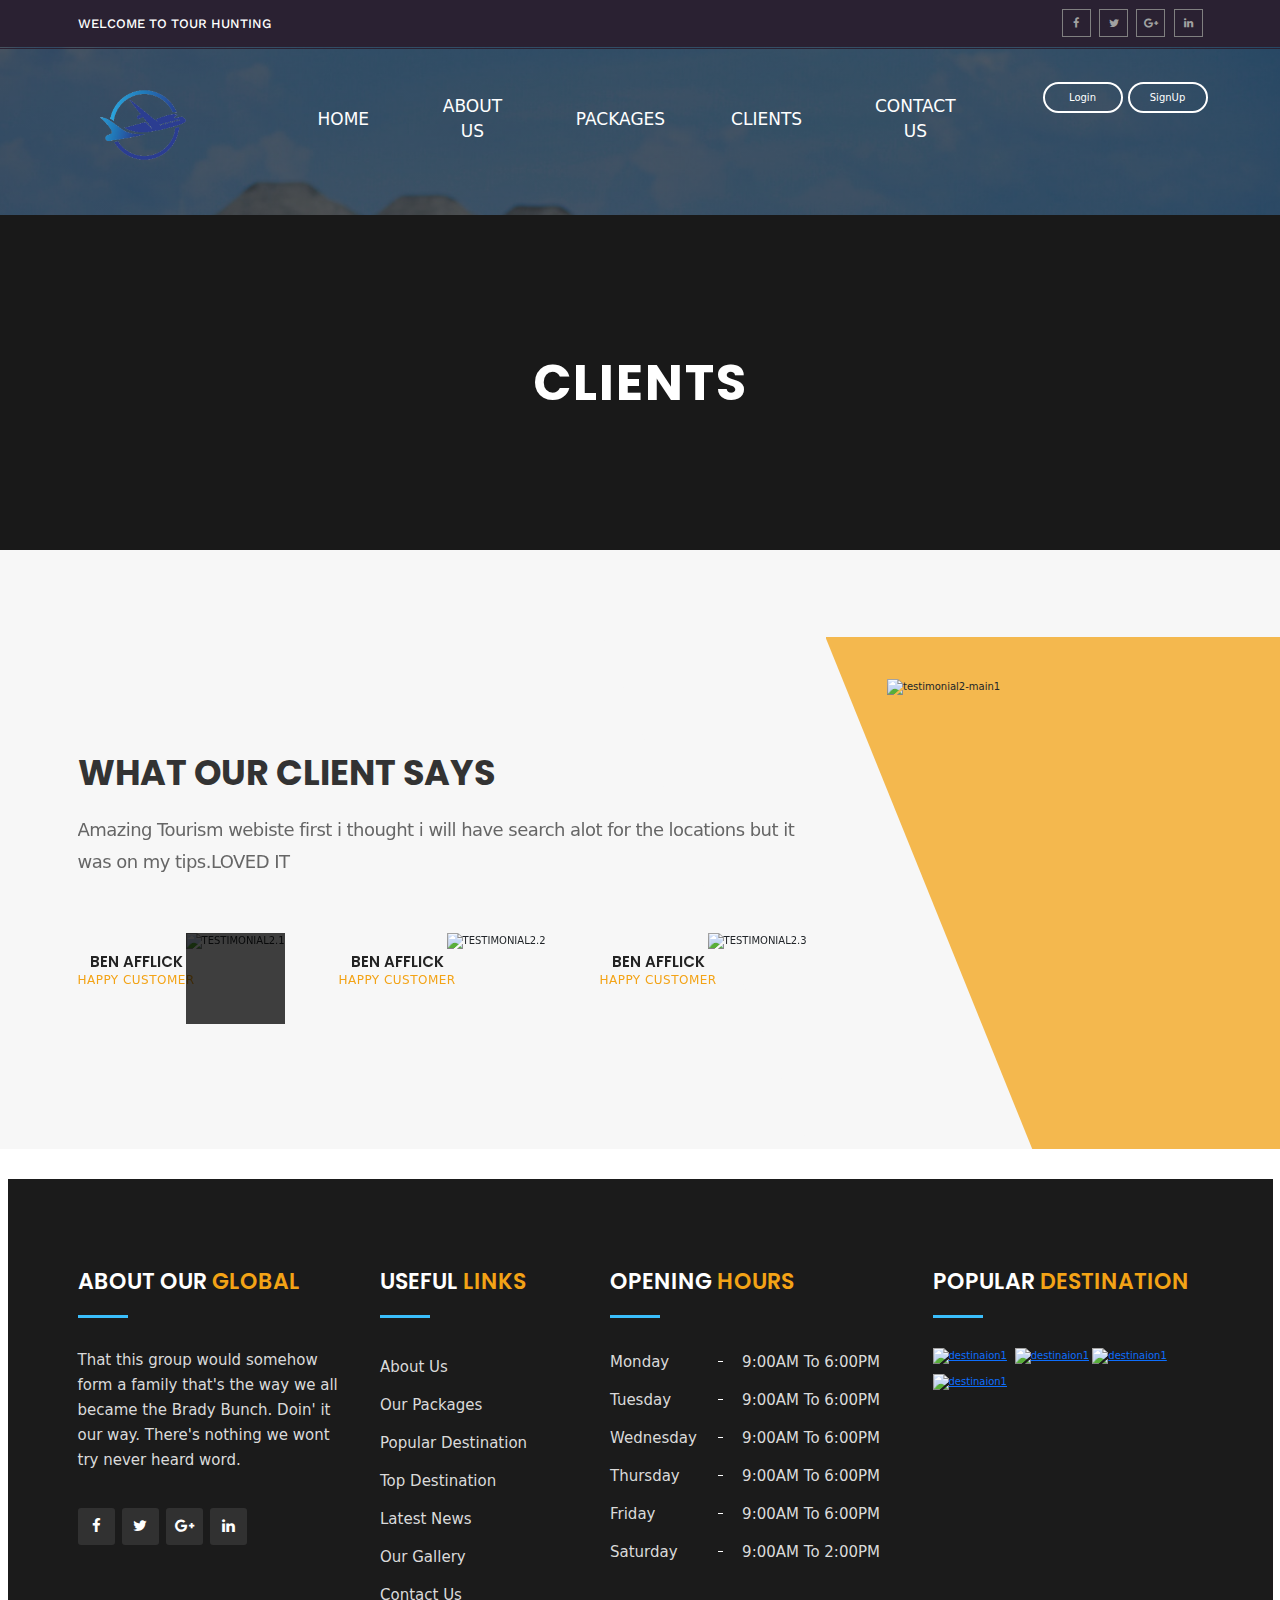
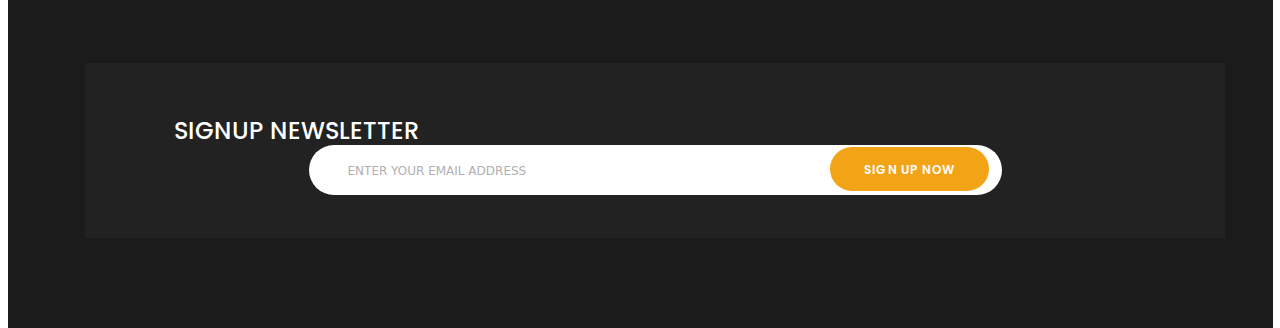
==== commit 11993afe: "Updated index and testimonials" ====
--- a/Tour Hunting/Testimonials.html
+++ b/Tour Hunting/Testimonials.html
@@ -716,16 +716,16 @@
 						<div id="slider" class="flexslider testimonial2-content">
 							<ul class="slides">
 								<li>
-									<p>It's time to play the music. It's time to light the lights. It's time to meet the Muppets on the Muppet Show tonight. Doin' it our way. Nothin's gonna turn us back now. Straight ahead and on the track now. We're gonna make our dreams come true. 1 <p>
+									<p>Amazing Tourism webiste first i thought i will have search alot for the locations but it was on my tips.LOVED IT <p>
 								</li>
 								<li>
-									<p>It's time to play the music. It's time to light the lights. It's time to meet the Muppets on the Muppet Show tonight. Doin' it our way. Nothin's gonna turn us back now. Straight ahead and on the track now. We're gonna make our dreams come true. 2<p>
+									<p>Good website highly Recommended them<p>
 								</li>
 								<li>
-									<p>It's time to play the music. It's time to light the lights. It's time to meet the Muppets on the Muppet Show tonight. Doin' it our way. Nothin's gonna turn us back now. Straight ahead and on the track now. We're gonna make our dreams come true. 3<p>
+									<p>Best Tourism website so far.Recommended<p>
 								</li>
 								<li>
-									<p>It's time to play the music. It's time to light the lights. It's time to meet the Muppets on the Muppet Show tonight. Doin' it our way. Nothin's gonna turn us back now. Straight ahead and on the track now. We're gonna make our dreams come true. 4<p>
+									<p>My friend told me about these guys.I loved it they are veryhelpful and on point with the toursim guide.<p>
 								</li>
 							</ul>
 						</div>
